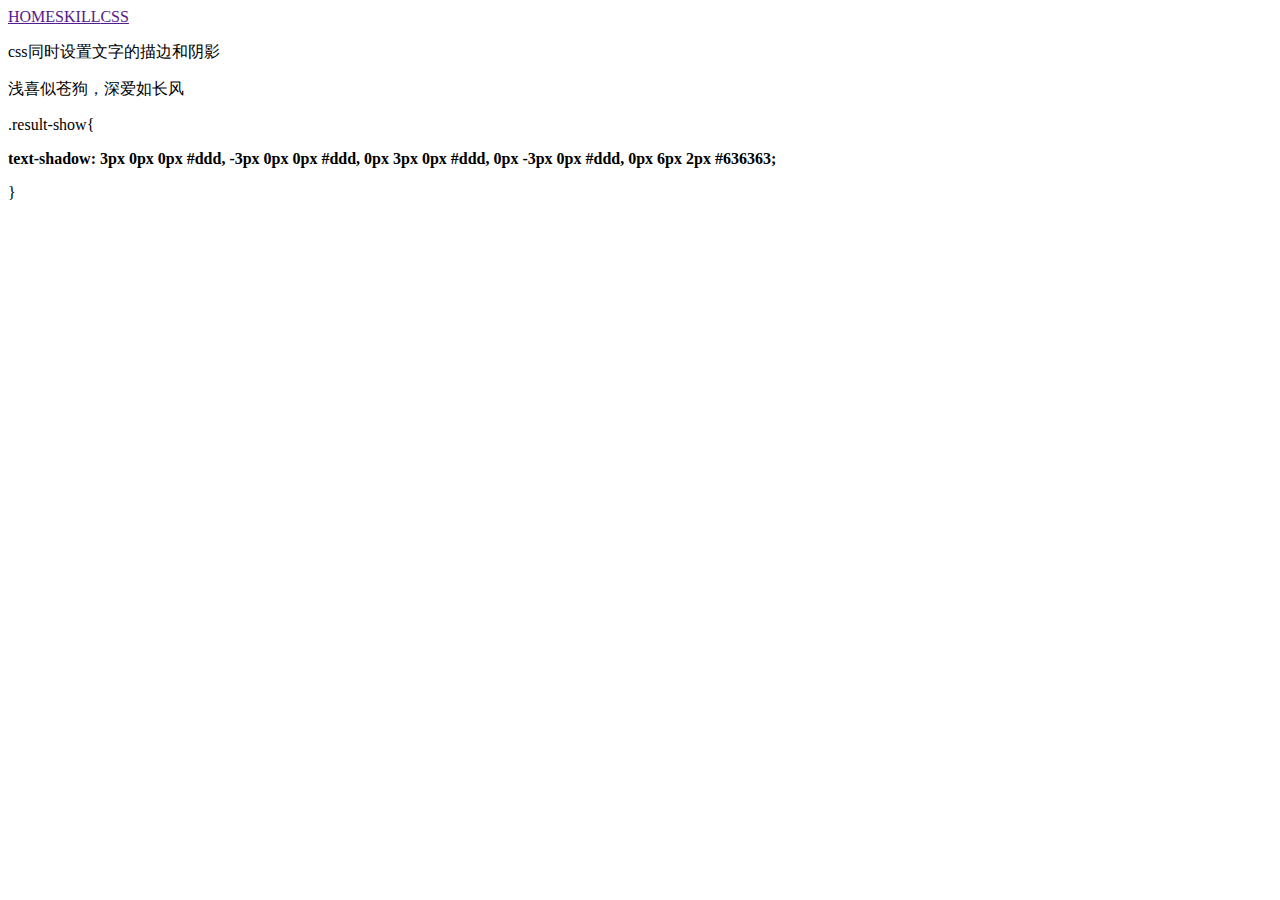
==== Application/Home/View/Index/cssCollection.html @ f7309432 "添加css内容" ====
<include file="Public/header" />
</head>

<body class="skill">
    <include file="Public/menu" />
    <section class="skill-wrap">
        <p class="bread-nav">
            <a href="">HOME</a><a href="">SKILL</a><a href="">CSS</a>
        </p>
        <div class="content-wrap">
            <p class="cw-title">css同时设置文字的描边和阴影</p>
            <div class="result-show">浅喜似苍狗，深爱如长风</div>
            <div class="code-show">
                <p class="c-wrap">.result-show{</p>
                <b class="c-cont">text-shadow: 3px 0px 0px #ddd, -3px 0px 0px #ddd, 0px 3px 0px #ddd, 0px -3px 0px #ddd, 0px 6px 2px #636363;</b>
                <p class="c-wrap">}</p> 
            </div>
        </div>
    </section>

    <include file="Public/footer" />
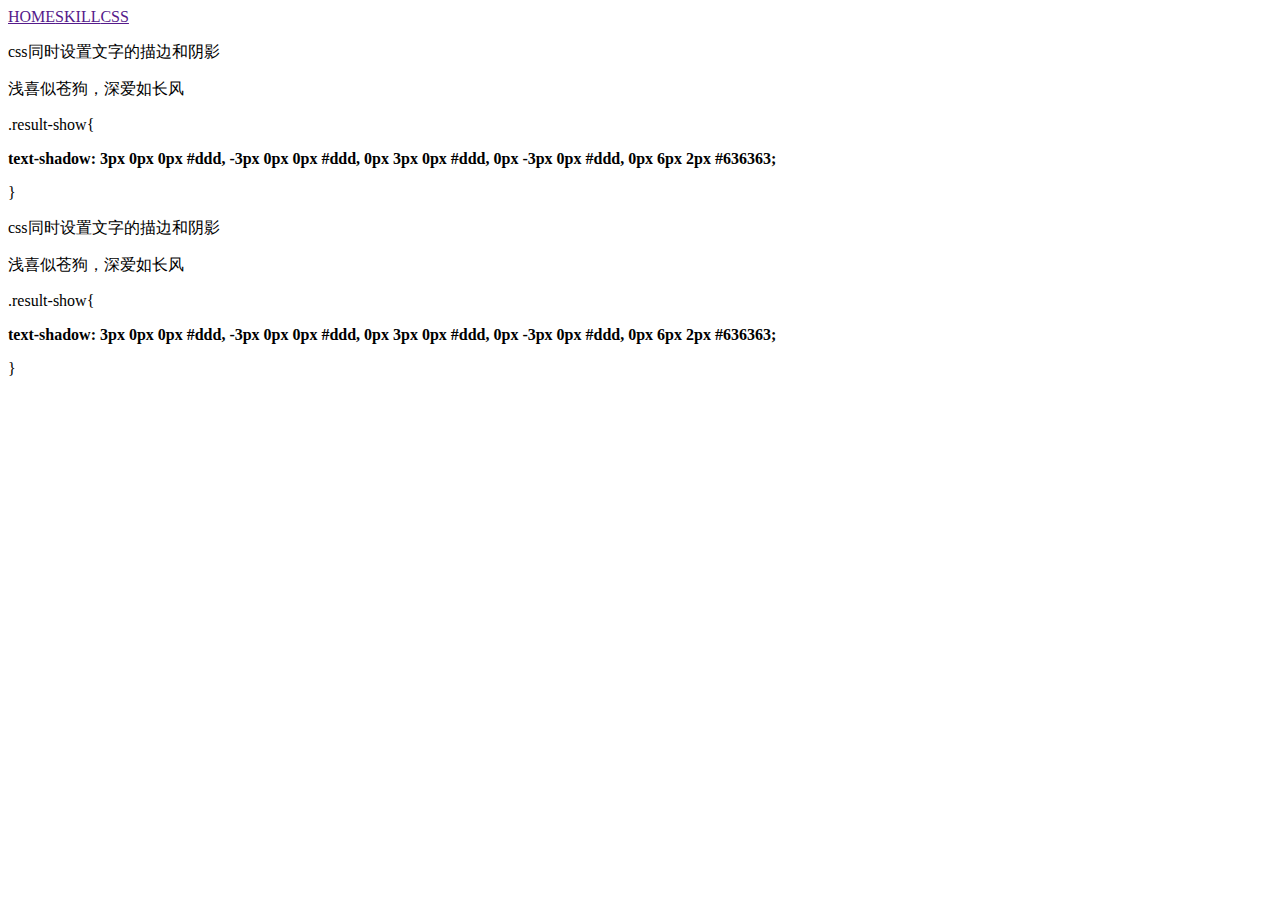
==== commit 940c59a6: "web 修改" ====
--- a/Application/Home/View/Index/cssCollection.html
+++ b/Application/Home/View/Index/cssCollection.html
@@ -7,13 +7,24 @@
         <p class="bread-nav">
             <a href="">HOME</a><a href="">SKILL</a><a href="">CSS</a>
         </p>
-        <div class="content-wrap">
-            <p class="cw-title">css同时设置文字的描边和阴影</p>
-            <div class="result-show">浅喜似苍狗，深爱如长风</div>
-            <div class="code-show">
-                <p class="c-wrap">.result-show{</p>
-                <b class="c-cont">text-shadow: 3px 0px 0px #ddd, -3px 0px 0px #ddd, 0px 3px 0px #ddd, 0px -3px 0px #ddd, 0px 6px 2px #636363;</b>
-                <p class="c-wrap">}</p> 
+        <div class="public-code-wrap">
+            <div class="code-list">
+                <p class="cw-title">css同时设置文字的描边和阴影</p>
+                <div class="result-show">浅喜似苍狗，深爱如长风</div>
+                <div class="code-show">
+                    <p class="c-wrap">.result-show{</p>
+                    <b class="c-cont">text-shadow: 3px 0px 0px #ddd, -3px 0px 0px #ddd, 0px 3px 0px #ddd, 0px -3px 0px #ddd, 0px 6px 2px #636363;</b>
+                    <p class="c-wrap">}</p> 
+                </div>
+            </div>
+            <div class="code-list">
+                <p class="cw-title">css同时设置文字的描边和阴影</p>
+                <div class="result-show">浅喜似苍狗，深爱如长风</div>
+                <div class="code-show">
+                    <p class="c-wrap">.result-show{</p>
+                    <b class="c-cont">text-shadow: 3px 0px 0px #ddd, -3px 0px 0px #ddd, 0px 3px 0px #ddd, 0px -3px 0px #ddd, 0px 6px 2px #636363;</b>
+                    <p class="c-wrap">}</p> 
+                </div>
             </div>
         </div>
     </section>
